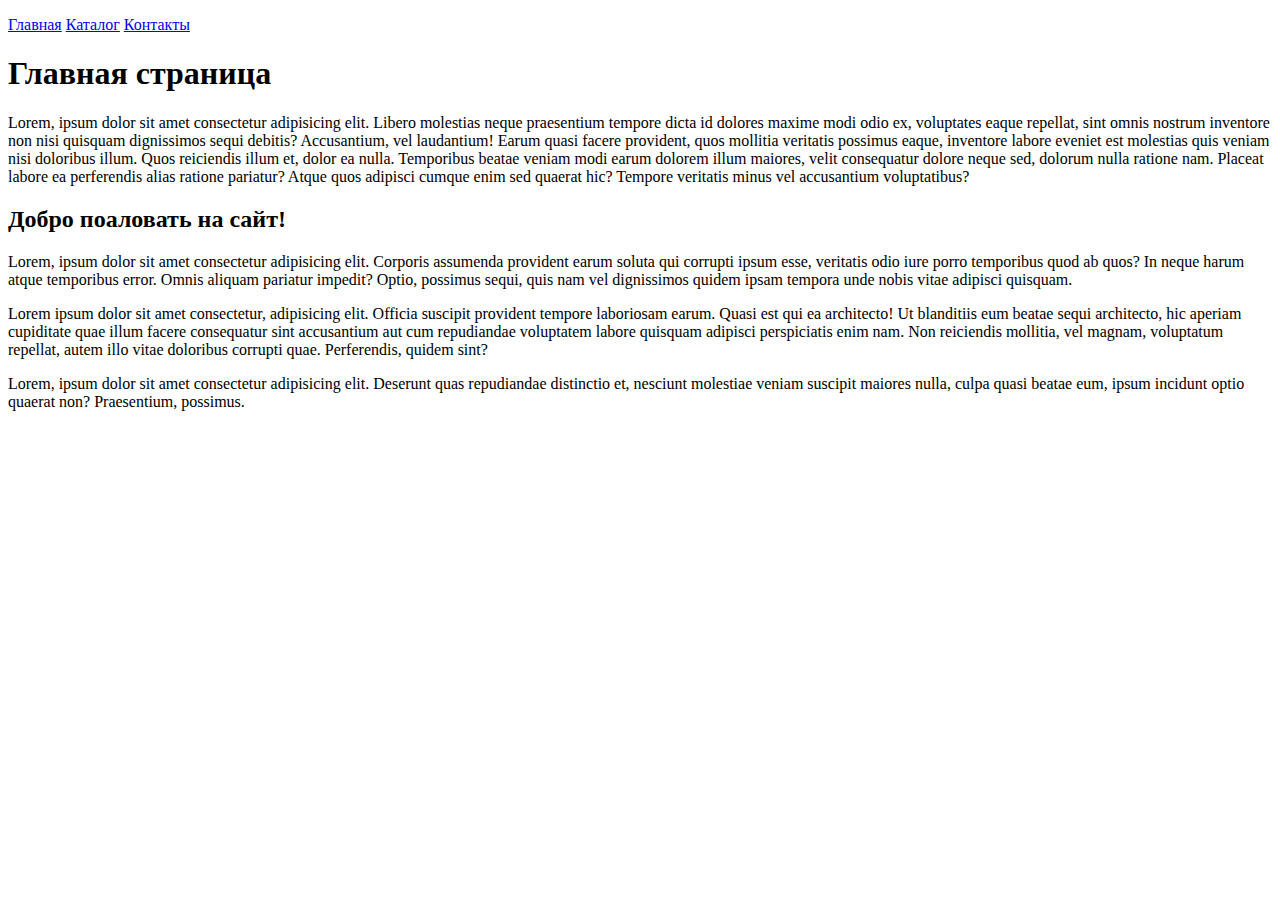
==== index.html @ c8dfcc11 "First commit" ====
<!DOCTYPE html>
<html lang="en">
<head>
    <meta charset="UTF-8">
    <meta name="viewport" content="width=device-width, initial-scale=1.0">
    <title>Моя страница</title>
</head>
<body>
    <p>
        <a href="#">Главная</a>
        <a href="./catalog/catalog.html">Каталог</a>
        <a href="#">Контакты</a>
    </p>
    <h1>Главная страница</h1>
    <p>Lorem, ipsum dolor sit amet consectetur adipisicing elit. Libero molestias neque praesentium tempore dicta id dolores maxime modi odio ex, voluptates eaque repellat, sint omnis nostrum inventore non nisi quisquam dignissimos sequi debitis? Accusantium, vel laudantium! Earum quasi facere provident, quos mollitia veritatis possimus eaque, inventore labore eveniet est molestias quis veniam nisi doloribus illum. Quos reiciendis illum et, dolor ea nulla. Temporibus beatae veniam modi earum dolorem illum maiores, velit consequatur dolore neque sed, dolorum nulla ratione nam. Placeat labore ea perferendis alias ratione pariatur? Atque quos adipisci cumque enim sed quaerat hic? Tempore veritatis minus vel accusantium voluptatibus?</p>
    <h2>Добро поаловать на сайт!</h2>
    <p>Lorem, ipsum dolor sit amet consectetur adipisicing elit. Corporis assumenda provident earum soluta qui corrupti ipsum esse, veritatis odio iure porro temporibus quod ab quos? In neque harum atque temporibus error. Omnis aliquam pariatur impedit? Optio, possimus sequi, quis nam vel dignissimos quidem ipsam tempora unde nobis vitae adipisci quisquam.</p>
    <p>Lorem ipsum dolor sit amet consectetur, adipisicing elit. Officia suscipit provident tempore laboriosam earum. Quasi est qui ea architecto! Ut blanditiis eum beatae sequi architecto, hic aperiam cupiditate quae illum facere consequatur sint accusantium aut cum repudiandae voluptatem labore quisquam adipisci perspiciatis enim nam. Non reiciendis mollitia, vel magnam, voluptatum repellat, autem illo vitae doloribus corrupti quae. Perferendis, quidem sint?</p>
    <p>Lorem, ipsum dolor sit amet consectetur adipisicing elit. Deserunt quas repudiandae distinctio et, nesciunt molestiae veniam suscipit maiores nulla, culpa quasi beatae eum, ipsum incidunt optio quaerat non? Praesentium, possimus.</p>
</body>
</html>
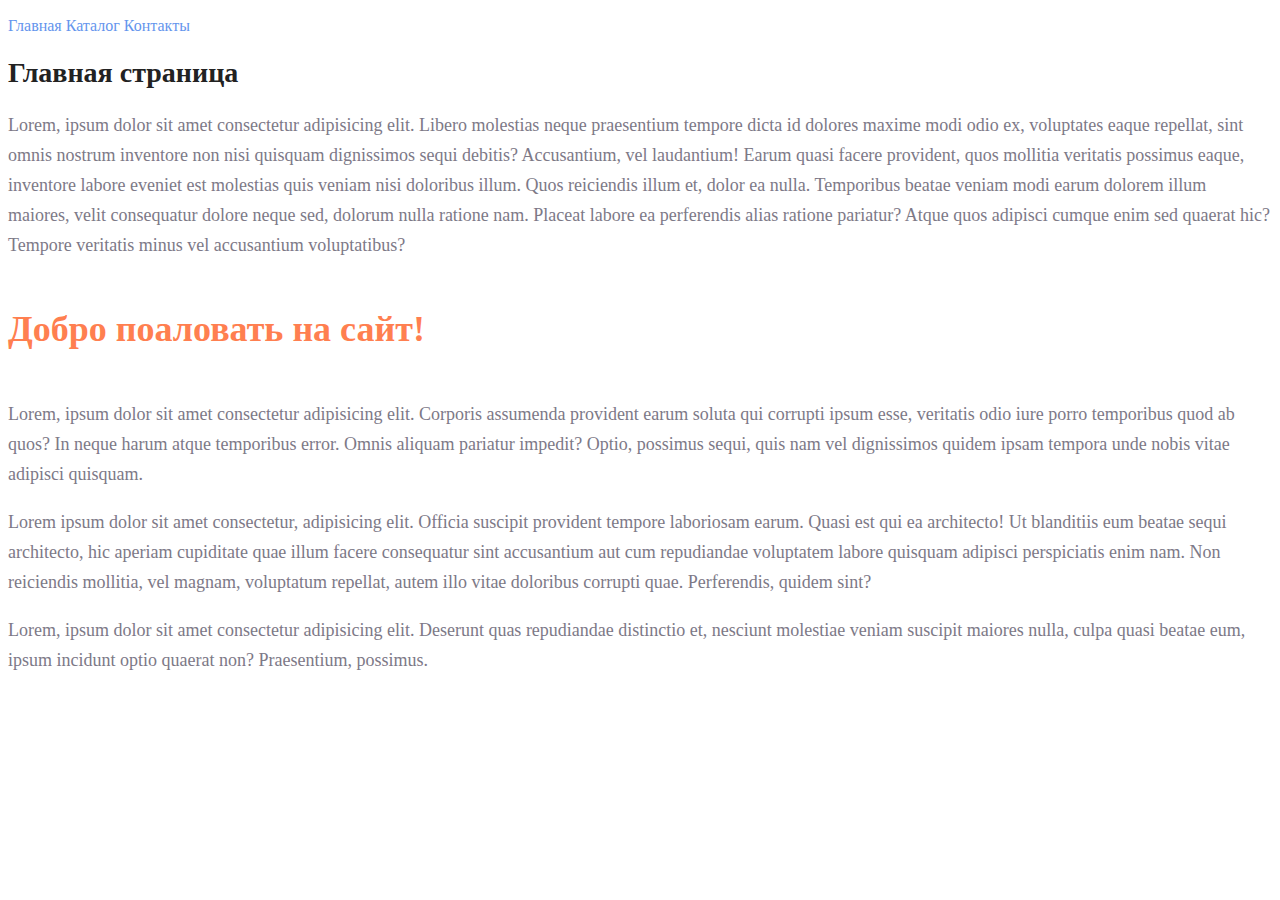
==== commit d29dad97: "Lesson 2" ====
--- a/index.html
+++ b/index.html
@@ -4,18 +4,22 @@
     <meta charset="UTF-8">
     <meta name="viewport" content="width=device-width, initial-scale=1.0">
     <title>Моя страница</title>
+    <link rel="stylesheet" href="./style.css">
 </head>
 <body>
-    <p>
-        <a href="#">Главная</a>
-        <a href="./catalog/catalog.html">Каталог</a>
-        <a href="#">Контакты</a>
-    </p>
-    <h1>Главная страница</h1>
-    <p>Lorem, ipsum dolor sit amet consectetur adipisicing elit. Libero molestias neque praesentium tempore dicta id dolores maxime modi odio ex, voluptates eaque repellat, sint omnis nostrum inventore non nisi quisquam dignissimos sequi debitis? Accusantium, vel laudantium! Earum quasi facere provident, quos mollitia veritatis possimus eaque, inventore labore eveniet est molestias quis veniam nisi doloribus illum. Quos reiciendis illum et, dolor ea nulla. Temporibus beatae veniam modi earum dolorem illum maiores, velit consequatur dolore neque sed, dolorum nulla ratione nam. Placeat labore ea perferendis alias ratione pariatur? Atque quos adipisci cumque enim sed quaerat hic? Tempore veritatis minus vel accusantium voluptatibus?</p>
-    <h2>Добро поаловать на сайт!</h2>
-    <p>Lorem, ipsum dolor sit amet consectetur adipisicing elit. Corporis assumenda provident earum soluta qui corrupti ipsum esse, veritatis odio iure porro temporibus quod ab quos? In neque harum atque temporibus error. Omnis aliquam pariatur impedit? Optio, possimus sequi, quis nam vel dignissimos quidem ipsam tempora unde nobis vitae adipisci quisquam.</p>
-    <p>Lorem ipsum dolor sit amet consectetur, adipisicing elit. Officia suscipit provident tempore laboriosam earum. Quasi est qui ea architecto! Ut blanditiis eum beatae sequi architecto, hic aperiam cupiditate quae illum facere consequatur sint accusantium aut cum repudiandae voluptatem labore quisquam adipisci perspiciatis enim nam. Non reiciendis mollitia, vel magnam, voluptatum repellat, autem illo vitae doloribus corrupti quae. Perferendis, quidem sint?</p>
-    <p>Lorem, ipsum dolor sit amet consectetur adipisicing elit. Deserunt quas repudiandae distinctio et, nesciunt molestiae veniam suscipit maiores nulla, culpa quasi beatae eum, ipsum incidunt optio quaerat non? Praesentium, possimus.</p>
+    <div class="menu">
+        <p>
+            <a href="#" class="menu__links">Главная</a>
+            <a href="./catalog/catalog.html" class="menu__links">Каталог</a>
+            <a href="#" class="menu__links">Контакты</a>
+        </p>
+    </div>
+    
+    <h1 class="main__header">Главная страница</h1>
+    <p class="paragraph">Lorem, ipsum dolor sit amet consectetur adipisicing elit. Libero molestias neque praesentium tempore dicta id dolores maxime modi odio ex, voluptates eaque repellat, sint omnis nostrum inventore non nisi quisquam dignissimos sequi debitis? Accusantium, vel laudantium! Earum quasi facere provident, quos mollitia veritatis possimus eaque, inventore labore eveniet est molestias quis veniam nisi doloribus illum. Quos reiciendis illum et, dolor ea nulla. Temporibus beatae veniam modi earum dolorem illum maiores, velit consequatur dolore neque sed, dolorum nulla ratione nam. Placeat labore ea perferendis alias ratione pariatur? Atque quos adipisci cumque enim sed quaerat hic? Tempore veritatis minus vel accusantium voluptatibus?</p>
+    <h2 class="header__2">Добро поаловать на сайт!</h2>
+    <p class="paragraph">Lorem, ipsum dolor sit amet consectetur adipisicing elit. Corporis assumenda provident earum soluta qui corrupti ipsum esse, veritatis odio iure porro temporibus quod ab quos? In neque harum atque temporibus error. Omnis aliquam pariatur impedit? Optio, possimus sequi, quis nam vel dignissimos quidem ipsam tempora unde nobis vitae adipisci quisquam.</p>
+    <p class="paragraph">Lorem ipsum dolor sit amet consectetur, adipisicing elit. Officia suscipit provident tempore laboriosam earum. Quasi est qui ea architecto! Ut blanditiis eum beatae sequi architecto, hic aperiam cupiditate quae illum facere consequatur sint accusantium aut cum repudiandae voluptatem labore quisquam adipisci perspiciatis enim nam. Non reiciendis mollitia, vel magnam, voluptatum repellat, autem illo vitae doloribus corrupti quae. Perferendis, quidem sint?</p>
+    <p class="paragraph">Lorem, ipsum dolor sit amet consectetur adipisicing elit. Deserunt quas repudiandae distinctio et, nesciunt molestiae veniam suscipit maiores nulla, culpa quasi beatae eum, ipsum incidunt optio quaerat non? Praesentium, possimus.</p>
 </body>
 </html>--- a/style.css
+++ b/style.css
@@ -0,0 +1,32 @@
+a { 
+    text-decoration: none; 
+}
+
+.menu__links{
+    color: cornflowerblue; 
+    font-size: 16px; 
+    line-height: 20px;
+}
+
+.main__header {
+    color: #222222; 
+    font-size: 28px; 
+    line-height: 36px; 
+    font-weight: bold;
+}
+
+.paragraph {
+    font-style: normal; 
+    font-weight: 300; 
+    font-size: 18px; 
+    line-height: 30px; 
+    color: #7D7987
+}
+
+.header__2 {
+    color: coral; 
+    font-style: normal; 
+    font-weight: 700; 
+    font-size: 36px; 
+    line-height: 80px;
+}